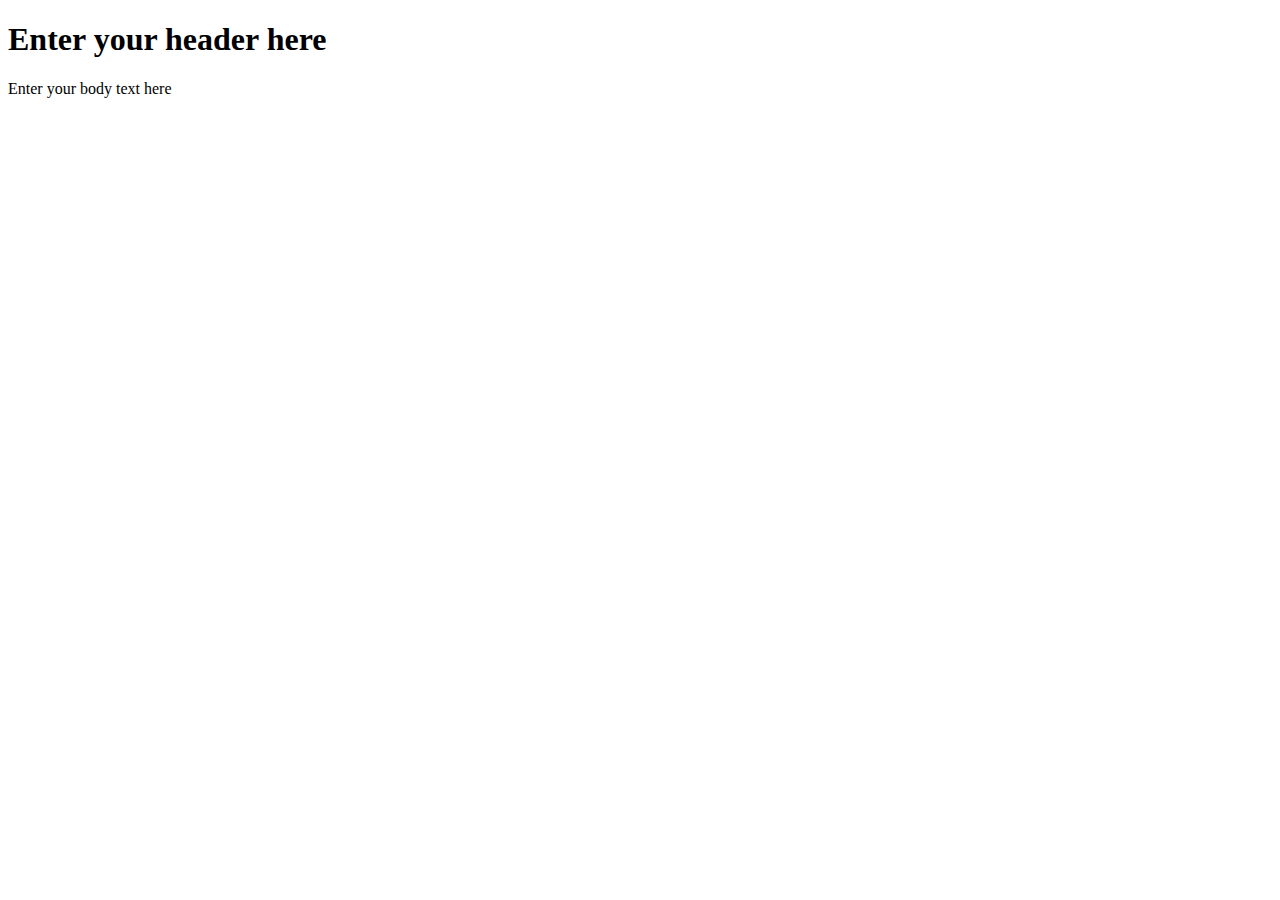
==== index.html @ cd3c86d5 "Created index.html" ====
<?xml version="1.0" encoding="UTF-8"?>
<!DOCTYPE html PUBLIC "-//W3C//DTD XHTML 1.1//EN" 
	"http://www.w3.org/TR/xhtml11/DTD/xhtml11.dtd">
<html xmlns="http://www.w3.org/1999/xhtml" xml:lang="en">
	<head>
		<title>Enter your title here</title>
	</head>
	<body>
		<h1>Enter your header here</h1>
		<p>Enter your body text here</p>
	</body>
</html>
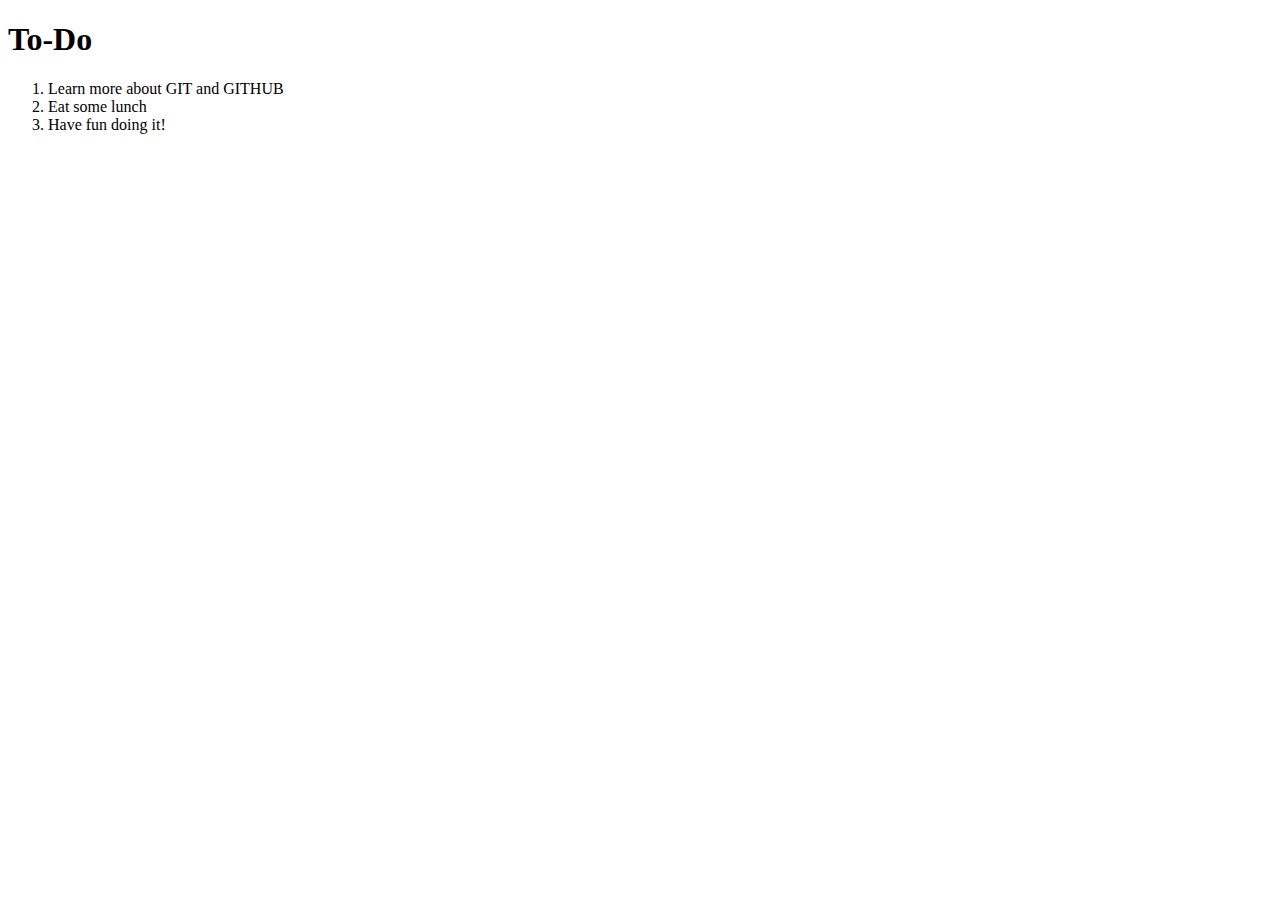
==== commit 4a47be30: "Edit Index.html" ====
--- a/index.html
+++ b/index.html
@@ -3,10 +3,14 @@
 	"http://www.w3.org/TR/xhtml11/DTD/xhtml11.dtd">
 <html xmlns="http://www.w3.org/1999/xhtml" xml:lang="en">
 	<head>
-		<title>Enter your title here</title>
+		<title>Yuribashi!</title>
 	</head>
 	<body>
-		<h1>Enter your header here</h1>
-		<p>Enter your body text here</p>
+		<h1 class="h1">To-Do</h1>
+		<ol>
+			<li>Learn more about GIT and GITHUB</li>
+			<li>Eat some lunch</li>
+			<li>Have fun doing it!</li>
+		</ol>
 	</body>
 </html>
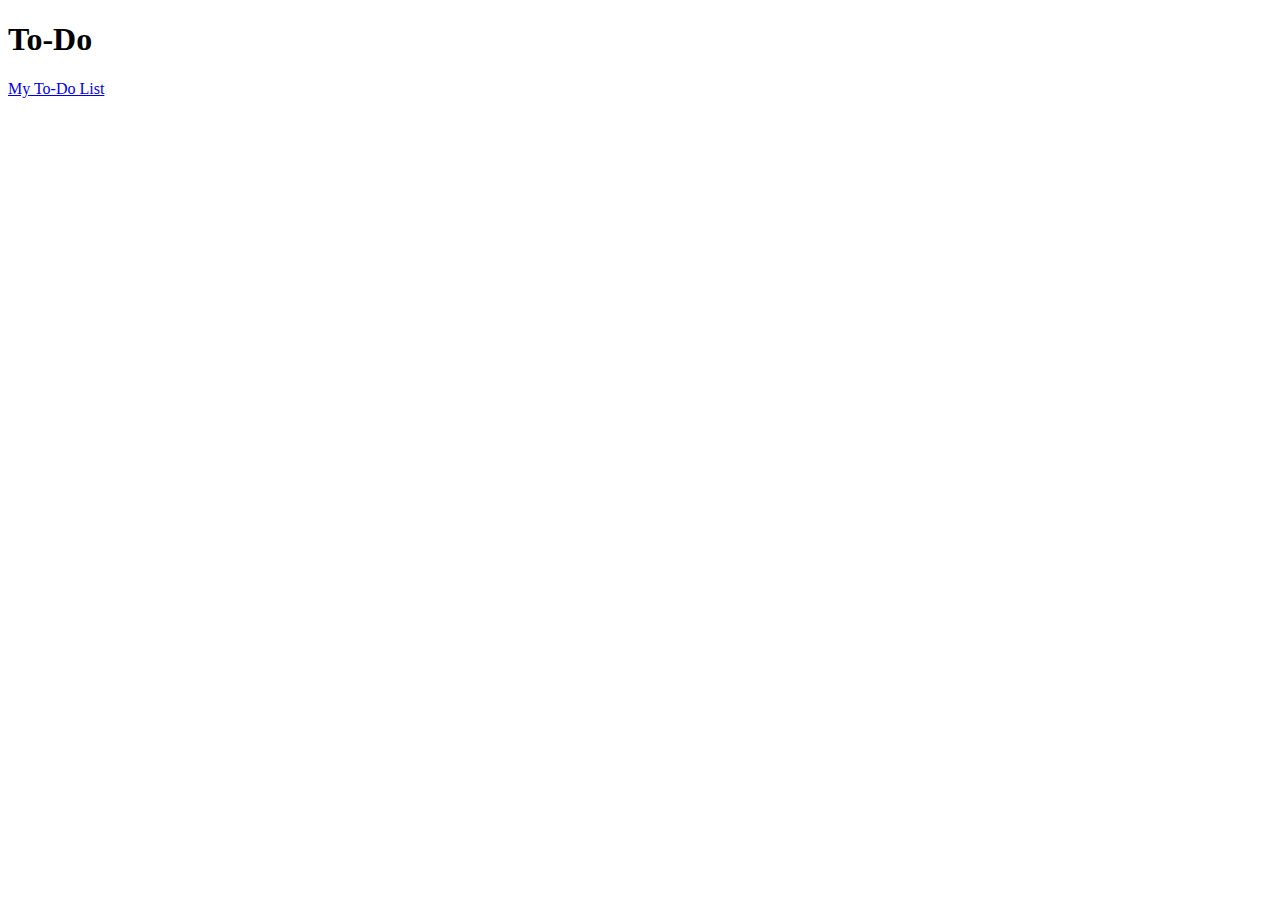
==== commit 549fcc3e: "Removed list and added a link to todo list file" ====
--- a/index.html
+++ b/index.html
@@ -6,11 +6,7 @@
 		<title>Yuribashi!</title>
 	</head>
 	<body>
-		<h1 class="h1">To-Do</h1>
-		<ol>
-			<li>Learn more about GIT and GITHUB</li>
-			<li>Eat some lunch</li>
-			<li>Have fun doing it!</li>
-		</ol>
+	<h1 class="h1">To-Do</h1>
+	<a href="./todo.html">My To-Do List</a>
 	</body>
 </html>
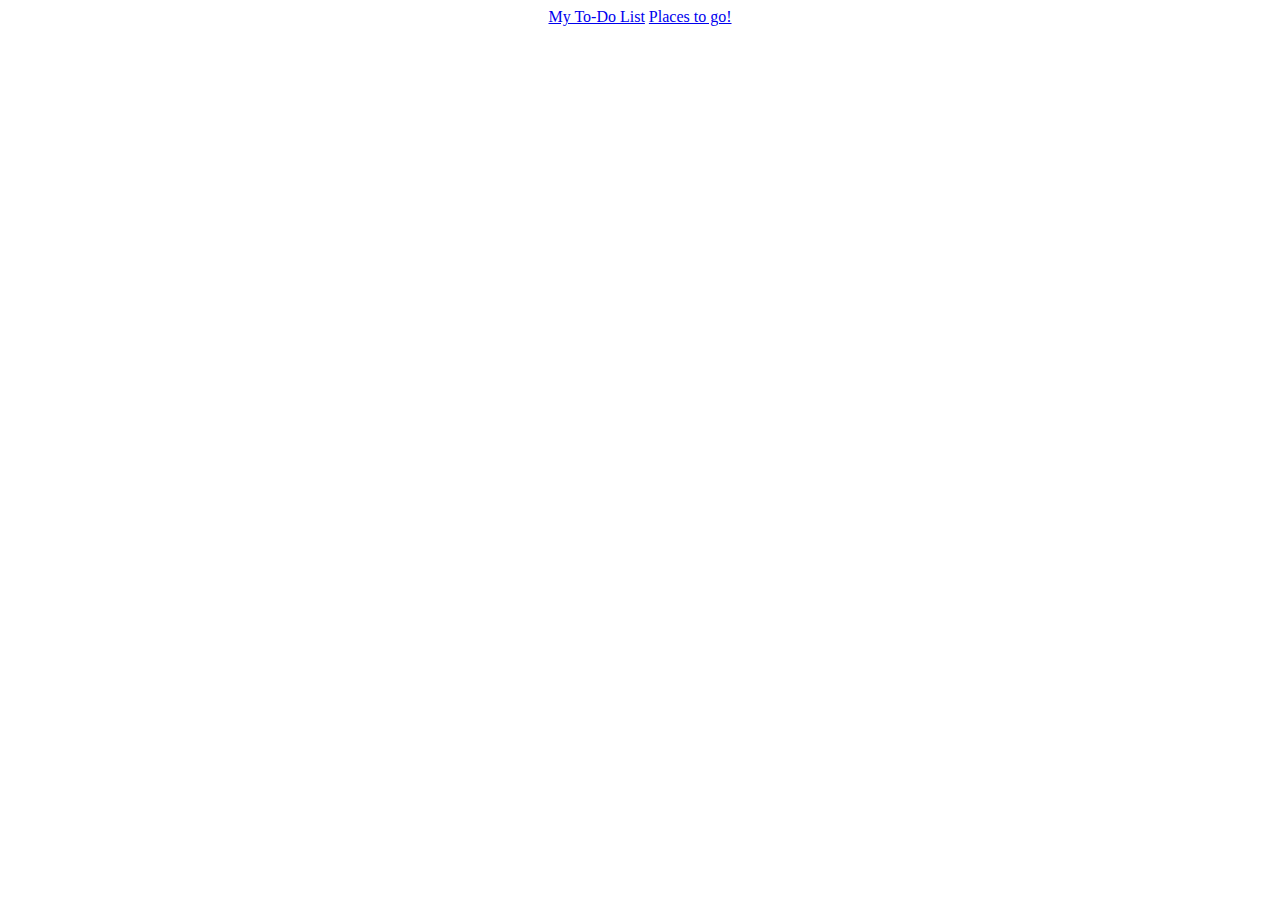
==== commit 66bd6244: "index link mods" ====
--- a/index.html
+++ b/index.html
@@ -6,7 +6,10 @@
 		<title>Yuribashi!</title>
 	</head>
 	<body>
-	<h1 class="h1">To-Do</h1>
-	<a href="./todo.html">My To-Do List</a>
+	<div align="center">
+	<a href="./ToDo.html">My To-Do List</a>
+	
+	<a href="./ToGo.html">Places to go!</a>
+	</div>
 	</body>
 </html>
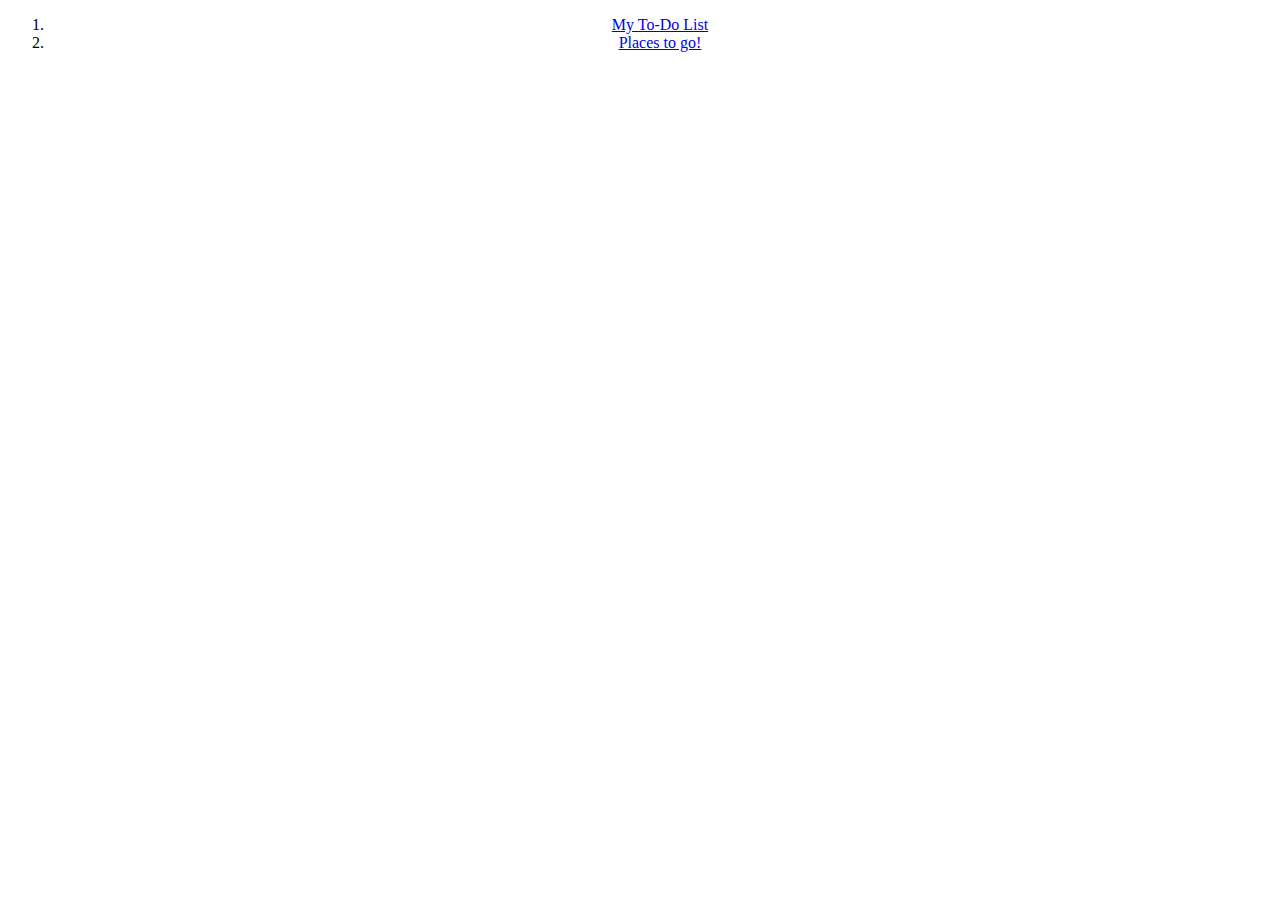
==== commit 312c895a: "Placed anchors inside ordered list" ====
--- a/index.html
+++ b/index.html
@@ -7,9 +7,10 @@
 	</head>
 	<body>
 	<div align="center">
-	<a href="./ToDo.html">My To-Do List</a>
-	
-	<a href="./ToGo.html">Places to go!</a>
+	<ol>
+		<li><a href="./ToDo.html">My To-Do List</a></li>
+		<li><a href="./ToGo.html">Places to go!</a></li>
+	</ol>
 	</div>
 	</body>
 </html>
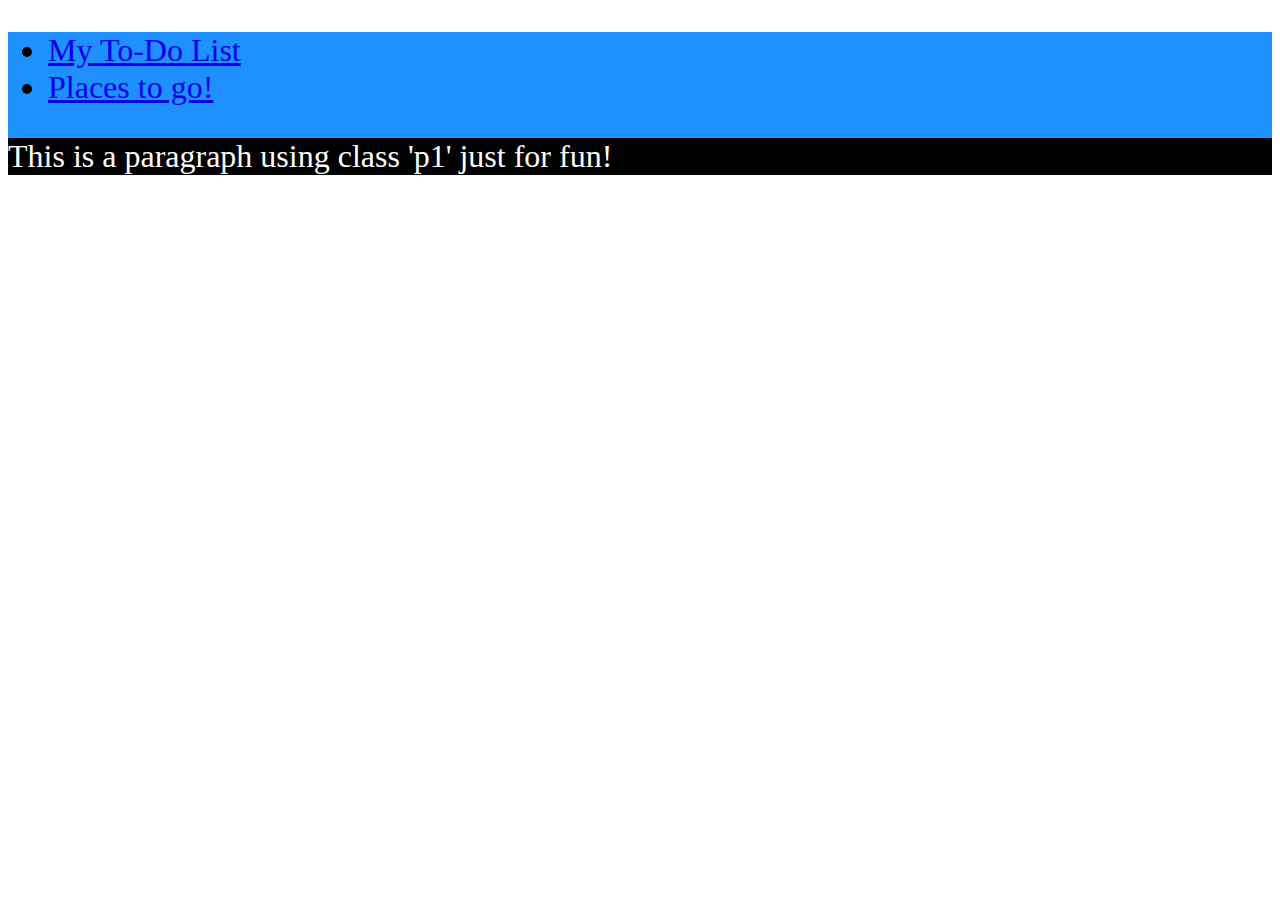
==== commit 8eaf2935: "Added use of styl1.css file" ====
--- a/index.html
+++ b/index.html
@@ -4,13 +4,17 @@
 <html xmlns="http://www.w3.org/1999/xhtml" xml:lang="en">
 	<head>
 		<title>Yuribashi!</title>
+		<link rel="Stylesheet" href="./style1.css" type="text/css"  />
 	</head>
+	
 	<body>
-	<div align="center">
-	<ol>
-		<li><a href="./ToDo.html">My To-Do List</a></li>
-		<li><a href="./ToGo.html">Places to go!</a></li>
-	</ol>
+	<div class="f2em">
+		<ul>
+			<li class="f2em"><a href="./ToDo.html">My To-Do List</a></li>
+			<li><a href="./ToGo.html">Places to go!</a></li>
+		</ul>
+		
+		<p class="p1">This is a paragraph using class 'p1' just for fun!</p>
 	</div>
 	</body>
 </html>
--- a/style1.css
+++ b/style1.css
@@ -0,0 +1,18 @@
+body
+{
+	background-color: #ffffff;
+	color: #000000;
+}
+
+div.f2em{
+	alignment-adjust: center;
+	background-color: DodgerBlue;
+	font-size: 2em;
+	color: LemonYellow;
+}
+
+p.p1
+{
+	background-color: #000000;
+	color: #FFFFFF;
+}